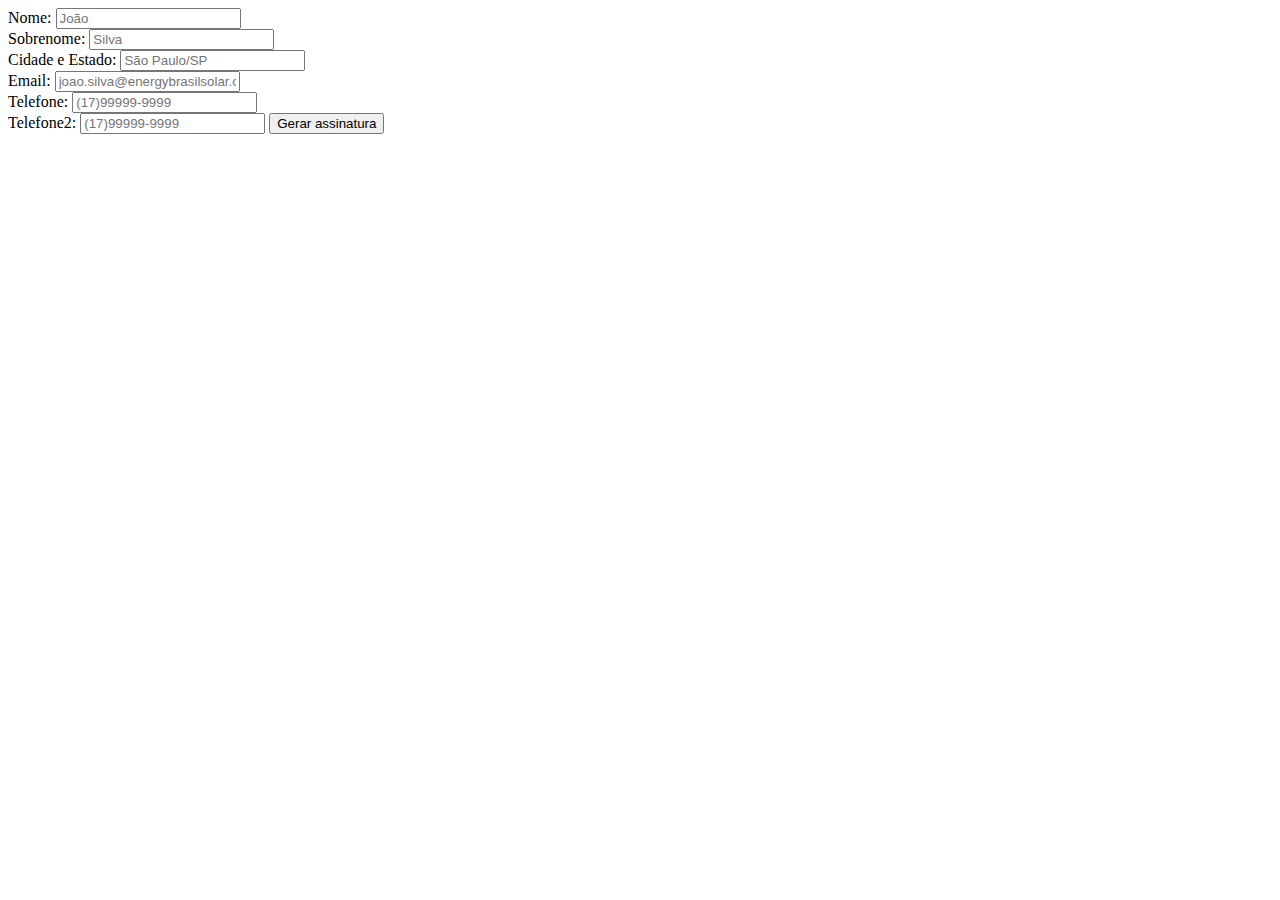
==== index.html @ 8b15375e "Codigo Finalizado" ====
<!DOCTYPE html>
<html lang="pt-br">
  <head>
    <meta charset="UTF-8" />
    <meta http-equiv="X-UA-Compatible" content="IE=edge" />
    <meta name="viewport" content="width=device-width, initial-scale=1.0" />
    <title>Document</title>
    <script type="text/javascript" src="index.js"></script>
  </head>
  <body>
    <form name="getData" onSubmit="handleSubmit(event)">
      <label for="firstName"> Nome: </label>
      <input type="text" name="firstName" placeholder="João" />
      <br />

      <label for="lastName"> Sobrenome: </label>
      <input type="text" name="lastName" placeholder="Silva" />

      <br />
      <label for="address"> Cidade e Estado: </label>
      <input type="text" name="address" placeholder="São Paulo/SP" />

      <br />
      <label for="email"> Email: </label>
      <input
        type="email"
        name="email"
        placeholder="joao.silva@energybrasilsolar.com.br"
      />

      <br />
      <label for="phone1"> Telefone: </label>
      <input type="text" name="phone1" placeholder="(17)99999-9999" />

      <br />
      <label for="phone2"> Telefone2: </label>
      <input type="text" name="phone2" placeholder="(17)99999-9999" />

      <button type="submit">Gerar assinatura</button>
    </form>
  </body>
</html>
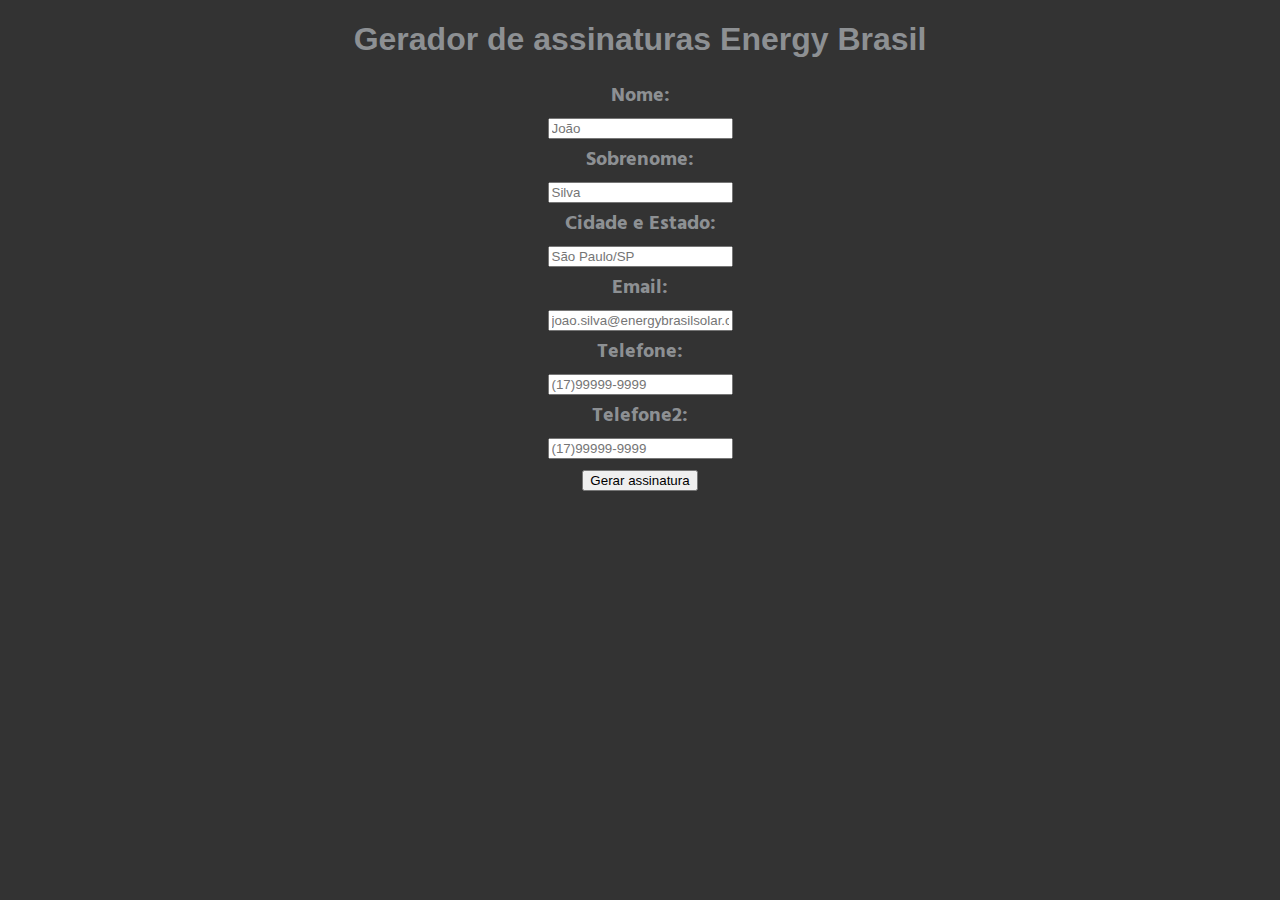
==== commit 59880770: "Ajuste de CSS" ====
--- a/index.html
+++ b/index.html
@@ -6,37 +6,55 @@
     <meta name="viewport" content="width=device-width, initial-scale=1.0" />
     <title>Document</title>
     <script type="text/javascript" src="index.js"></script>
+    <link rel="stylesheet" href="background.css" />
+    <link rel="preconnect" href="https://fonts.googleapis.com">
+<link rel="preconnect" href="https://fonts.gstatic.com" crossorigin>
+<link href="https://fonts.googleapis.com/css2?family=Hind:wght@300&display=swap" rel="stylesheet">
   </head>
   <body>
-    <form name="getData" onSubmit="handleSubmit(event)">
-      <label for="firstName"> Nome: </label>
-      <input type="text" name="firstName" placeholder="João" />
-      <br />
+    <div id="titulo">
+      <center><h1>Gerador de assinaturas Energy Brasil</h1></center>
+    </div>
+    <div id="textoBody">
+      <form name="getData" onSubmit="handleSubmit(event)">
+        <center>
+          <label for="firstName"> Nome: </label>
+          <br />
+          <input type="text" name="firstName" placeholder="João" />
+          <br />
+          
 
-      <label for="lastName"> Sobrenome: </label>
-      <input type="text" name="lastName" placeholder="Silva" />
+          <label for="lastName"> Sobrenome: </label>
+          <br />
+          <input type="text" name="lastName" placeholder="Silva" />
 
-      <br />
-      <label for="address"> Cidade e Estado: </label>
-      <input type="text" name="address" placeholder="São Paulo/SP" />
+          <br />
+          <label for="address"> Cidade e Estado: </label>
+          <br />
+          <input type="text" name="address" placeholder="São Paulo/SP" />
 
-      <br />
-      <label for="email"> Email: </label>
-      <input
-        type="email"
-        name="email"
-        placeholder="joao.silva@energybrasilsolar.com.br"
-      />
+          <br />
+          <label for="email"> Email: </label>
+          <br />
+          <input
+            type="email"
+            name="email"
+            placeholder="joao.silva@energybrasilsolar.com.br"
+          />
 
-      <br />
-      <label for="phone1"> Telefone: </label>
-      <input type="text" name="phone1" placeholder="(17)99999-9999" />
+          <br />
+          <label for="phone1"> Telefone: </label>
+          <br />
+          <input type="text" name="phone1" placeholder="(17)99999-9999" />
 
-      <br />
-      <label for="phone2"> Telefone2: </label>
-      <input type="text" name="phone2" placeholder="(17)99999-9999" />
+          <br />
+          <label for="phone2"> Telefone2: </label>
+          <br />
+          <input type="text" name="phone2" placeholder="(17)99999-9999" />
+        </center>
 
-      <button type="submit">Gerar assinatura</button>
-    </form>
+        <center><button type="submit">Gerar assinatura</button></center>
+      </form>
+    </div>
   </body>
 </html>
--- a/background.css
+++ b/background.css
@@ -0,0 +1,19 @@
+#titulo {
+  display: block;
+  color: #8d9093;
+  font-family: "Franklin Gothic Medium", "Arial Narrow", Arial, sans-serif;
+}
+
+body {
+  background-image: url(https://i.ibb.co/rpYW1Sq/ico.png);
+  background-repeat: no-repeat;
+  background-size: 4%;
+  background-color: rgb(51, 51, 51);
+}
+
+#textoBody {
+  color: #8d9093;
+  font-weight: bold;
+  font-size: 125%;
+  font-family: "Hind", sans-serif;
+}
